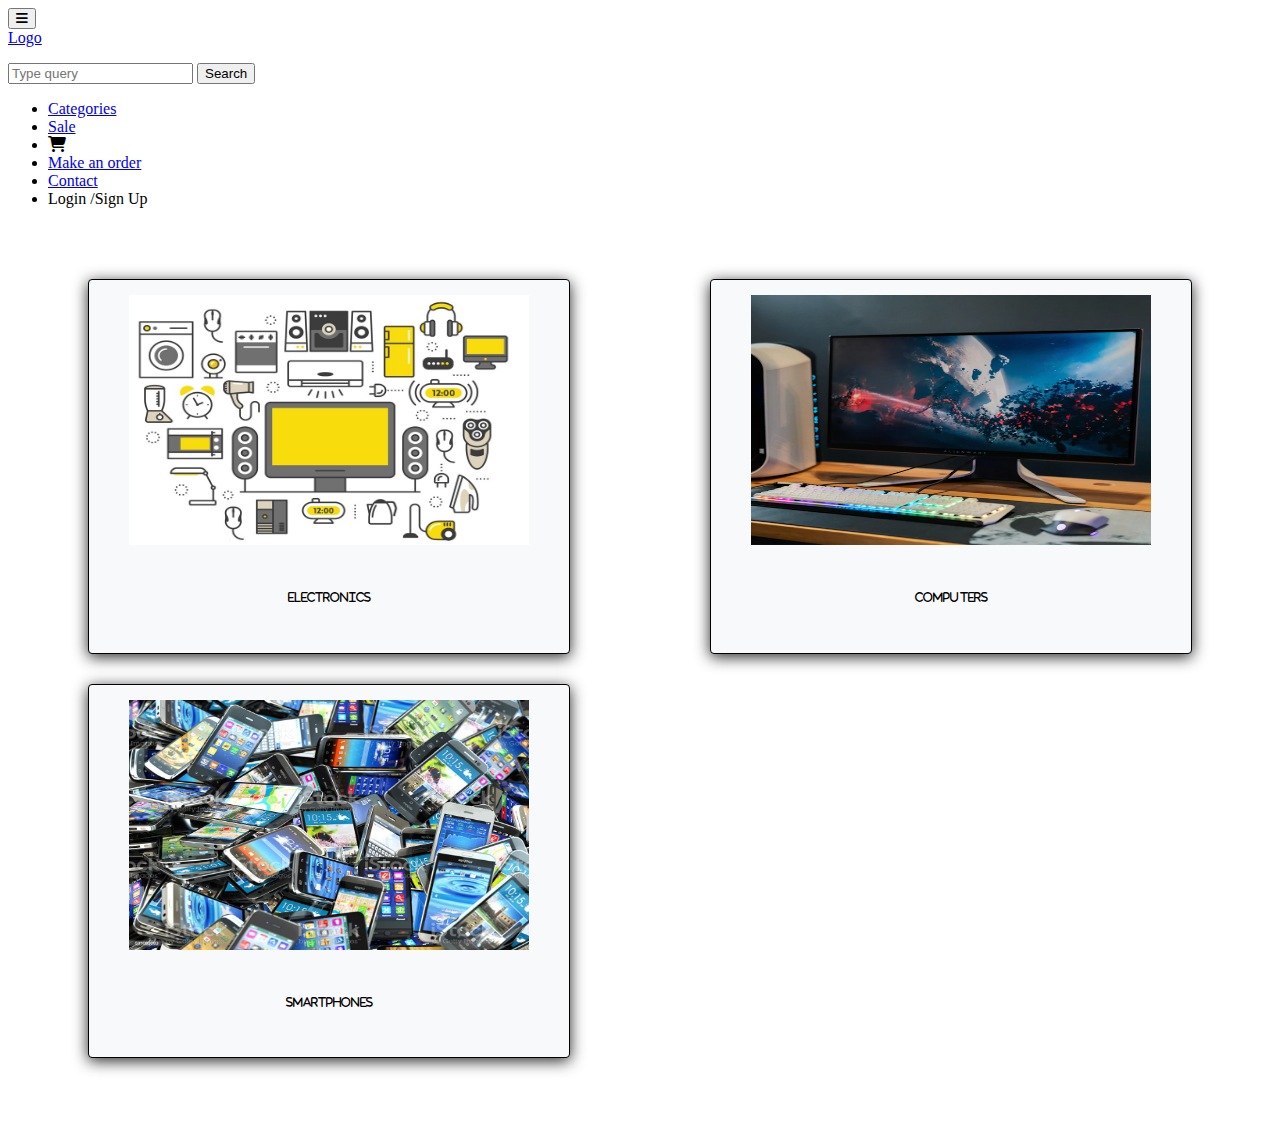
==== src/index.html @ 5a2c8e57 "Categories section in home page" ====
<!DOCTYPE html>
<html lang="en">

<head>
    <meta charset="UTF-8">
    <meta http-equiv="X-UA-Compatible" content="IE=edge">
    <meta name="viewport" content="width=device-width, initial-scale=1.0">
    <link rel="stylesheet" href="style.css">
    <link href="https://cdn.jsdelivr.net/npm/bootstrap@5.0.2/dist/css/bootstrap.min.css" rel="stylesheet"
        integrity="sha384-EVSTQN3/azprG1Anm3QDgpJLIm9Nao0Yz1ztcQTwFspd3yD65VohhpuuCOmLASjC" crossorigin="anonymous">
    <link rel="stylesheet" href="https://cdnjs.cloudflare.com/ajax/libs/font-awesome/6.1.1/css/all.min.css" />
    <title>Document</title>

</head>

<body>
    <div class="container-fluid mb-5">
        <section id="navbar"></section>

        <section id="categories" class="section-categories">
            <div class="categories-box">
                <img src="./images/categories/Electronics.jpg" alt="">
                <h6>Electronics</h6>
            </div>

            <div class="categories-box">
                <img src="./images/categories/Computers.png" alt="">
                <h6>Computers</h6>
            </div>

            <div class="categories-box">
                <img src="./images/categories/Smartphones.jpg" alt="">
                <h6>Smartphones</h6>
            </div>

        </section>

    </div>

    <script src="./script.js"></script>
    <script src="https://cdn.jsdelivr.net/npm/bootstrap@5.0.2/dist/js/bootstrap.bundle.min.js"
        integrity="sha384-MrcW6ZMFYlzcLA8Nl+NtUVF0sA7MsXsP1UyJoMp4YLEuNSfAP+JcXn/tWtIaxVXM"
        crossorigin="anonymous"></script>
</body>

</html>
---- src/style.css ----
/*Categories*/

.section-categories {
    padding: 40px 80px;
    font-family: 'Font Awesome 6 Free';
}

#categories {
    display: flex;
    align-items: center;
    justify-content: space-between;
    flex-wrap: wrap;
}

#categories .categories-box {
    width: 450px;
    text-align: center;
    padding: 15px 15px;
    box-shadow: rgb(39, 39, 39) 0px 3px 15px;
    border: 1px solid black;
    border-radius: 4px;
    margin: 15px 0;

    background-color: rgb(248 249 250);;
}

#categories .categories-box:hover {
    box-shadow: rgb(29, 29, 29) 0px 3px 50px;
}

#categories .categories-box h6 {
    display: block;
    padding: 10px 8px 10px 8px;
    line-height: 1;
    border-radius: 2px;
    color: rgb(0, 0, 0);

}

#categories img {
    top: 0;
    left: 0;
    margin-bottom: 10px;
    height: 250px;
    width: 400px;
}


/*----------------------------------------------------*/
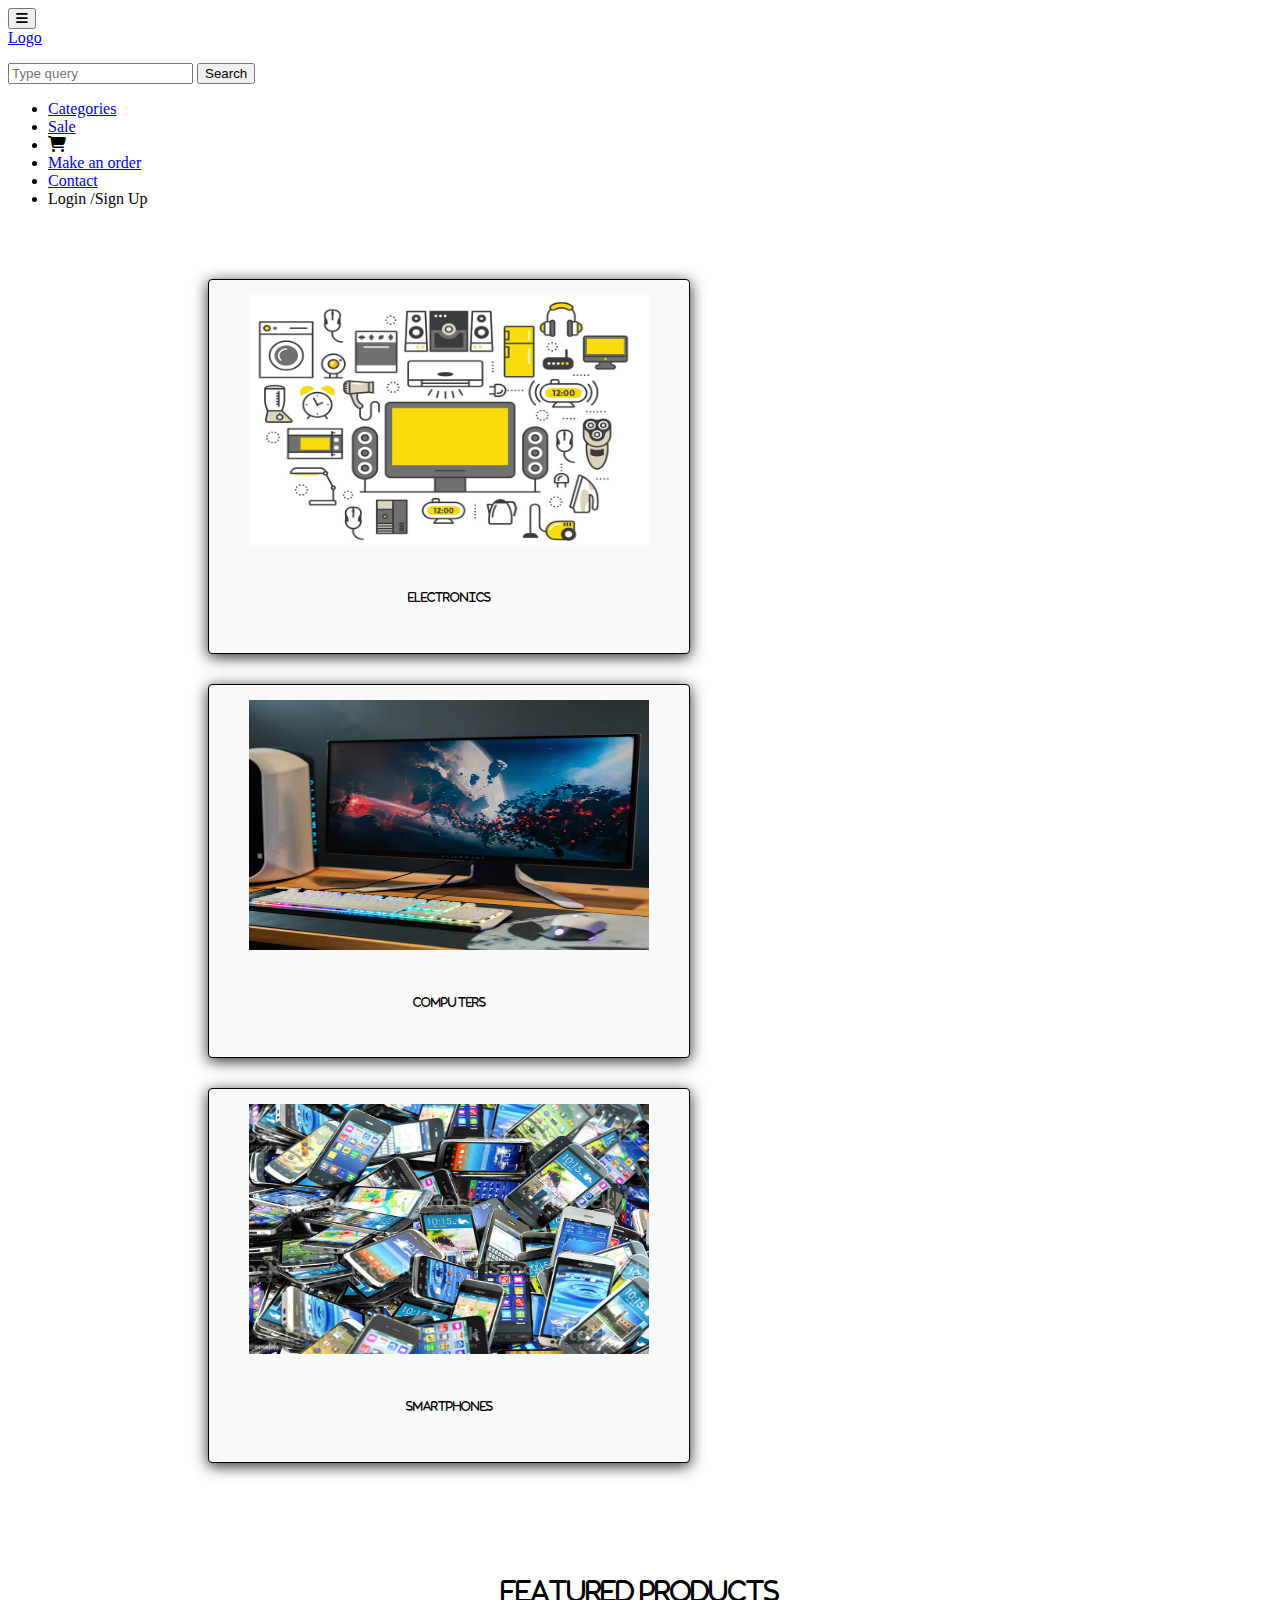
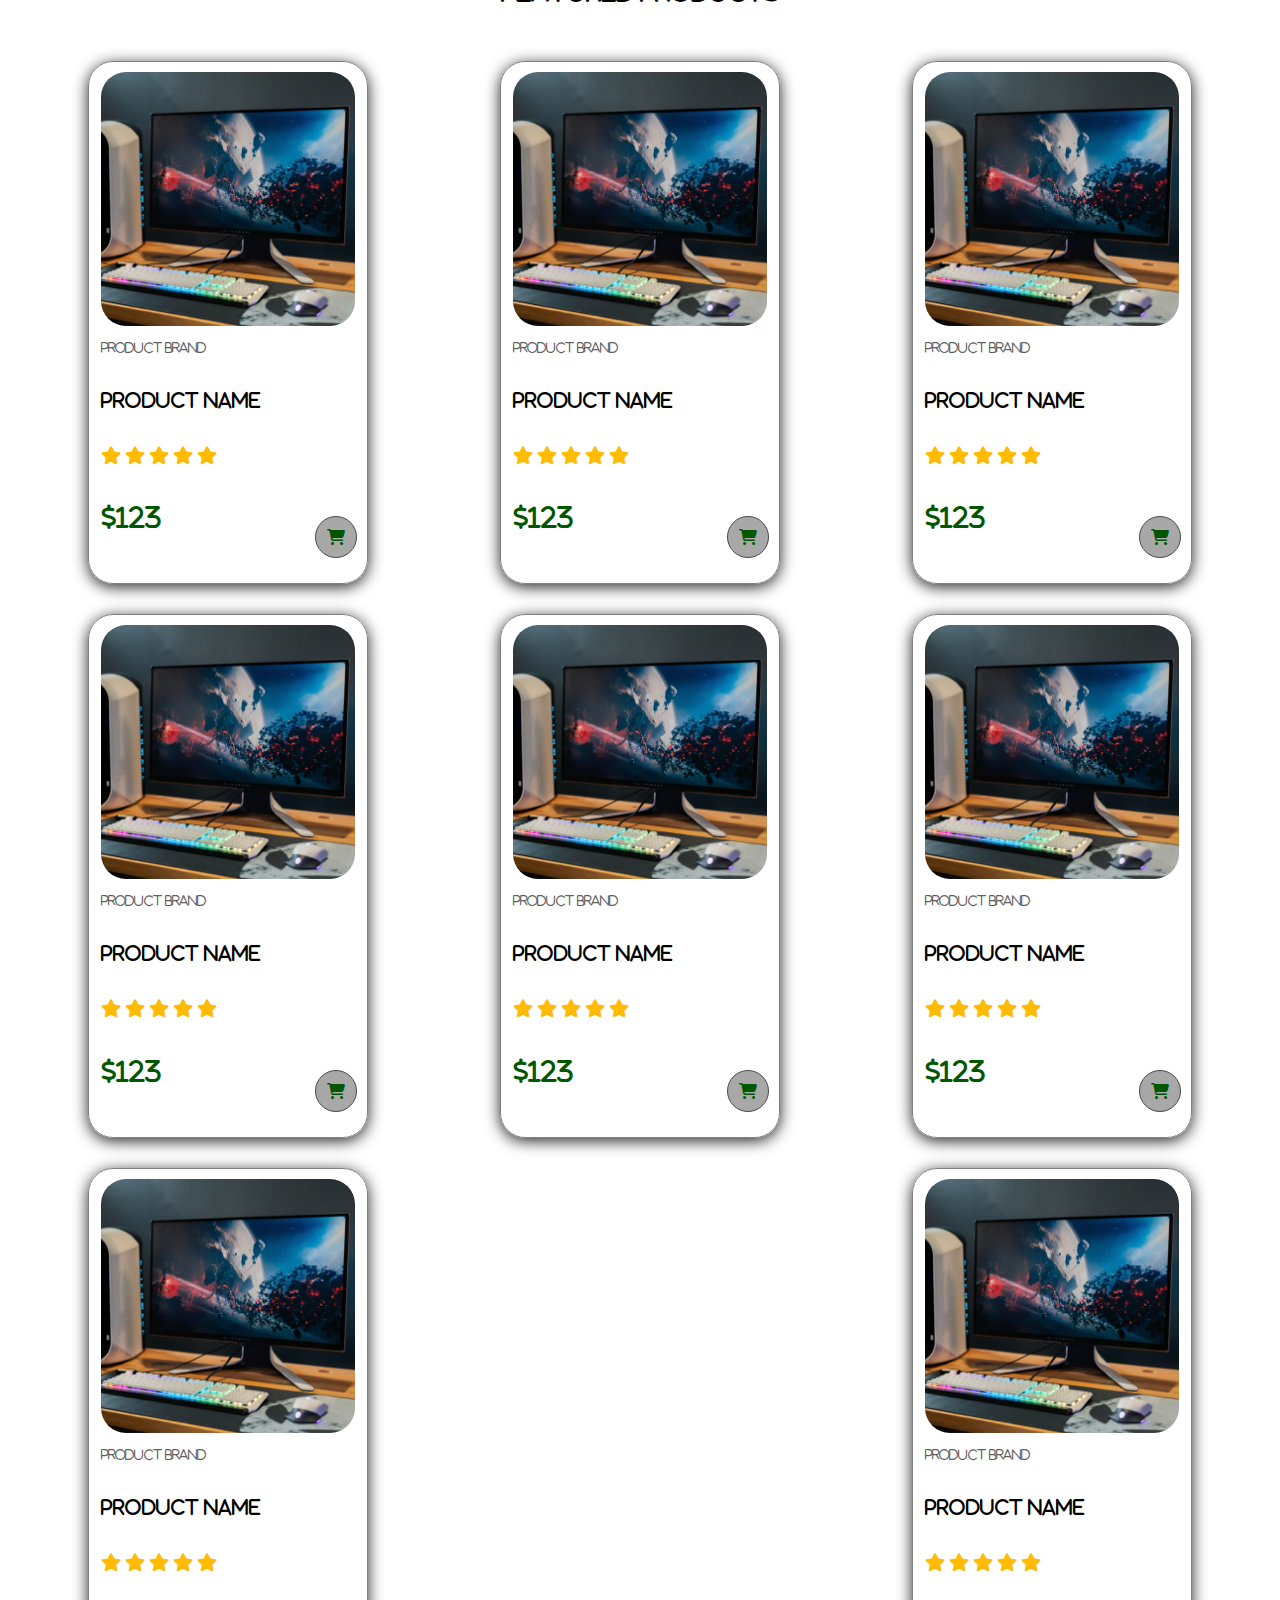
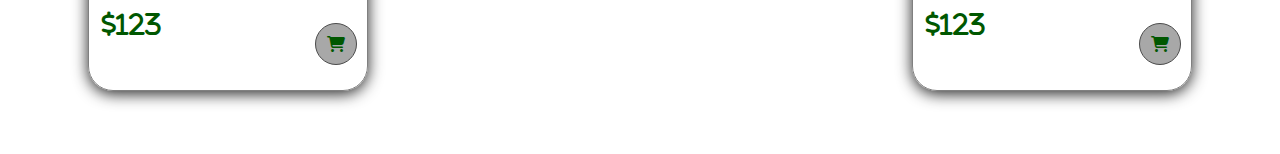
==== commit 23eaeafa: "Featured products" ====
--- a/src/index.html
+++ b/src/index.html
@@ -1,46 +1,192 @@
 <!DOCTYPE html>
 <html lang="en">
+  <head>
+    <meta charset="UTF-8" />
+    <meta http-equiv="X-UA-Compatible" content="IE=edge" />
+    <meta name="viewport" content="width=device-width, initial-scale=1.0" />
+    <link rel="stylesheet" href="style.css" />
+    <link
+      href="https://cdn.jsdelivr.net/npm/bootstrap@5.0.2/dist/css/bootstrap.min.css"
+      rel="stylesheet"
+      integrity="sha384-EVSTQN3/azprG1Anm3QDgpJLIm9Nao0Yz1ztcQTwFspd3yD65VohhpuuCOmLASjC"
+      crossorigin="anonymous"
+    />
+    <link
+      rel="stylesheet"
+      href="https://cdnjs.cloudflare.com/ajax/libs/font-awesome/6.1.1/css/all.min.css"
+    />
+    <title>Document</title>
+  </head>
 
-<head>
-    <meta charset="UTF-8">
-    <meta http-equiv="X-UA-Compatible" content="IE=edge">
-    <meta name="viewport" content="width=device-width, initial-scale=1.0">
-    <link rel="stylesheet" href="style.css">
-    <link href="https://cdn.jsdelivr.net/npm/bootstrap@5.0.2/dist/css/bootstrap.min.css" rel="stylesheet"
-        integrity="sha384-EVSTQN3/azprG1Anm3QDgpJLIm9Nao0Yz1ztcQTwFspd3yD65VohhpuuCOmLASjC" crossorigin="anonymous">
-    <link rel="stylesheet" href="https://cdnjs.cloudflare.com/ajax/libs/font-awesome/6.1.1/css/all.min.css" />
-    <title>Document</title>
+  <body>
+    <div class="container-fluid mb-5">
+      <section id="navbar"></section>
 
-</head>
+      <section id="categories" class="section-categories">
+        <div class="categories-box">
+          <img src="./images/categories/Electronics.jpg" alt="" />
+          <h6>Electronics</h6>
+        </div>
 
-<body>
-    <div class="container-fluid mb-5">
-        <section id="navbar"></section>
+        <div class="categories-box">
+          <img src="./images/categories/Computers.png" alt="" />
+          <h6>Computers</h6>
+        </div>
 
-        <section id="categories" class="section-categories">
-            <div class="categories-box">
-                <img src="./images/categories/Electronics.jpg" alt="">
-                <h6>Electronics</h6>
+        <div class="categories-box">
+          <img src="./images/categories/Smartphones.jpg" alt="" />
+          <h6>Smartphones</h6>
+        </div>
+      </section>
+
+      <section id="featured-products" class="section-featured-products">
+        <h2>Featured Products</h2>
+        <div class="products-container">
+          <div class="product">
+            <!-- temp image -->
+            <img src="./images/categories/Computers.png" alt="" />
+            <div class="description">
+              <span>Product brand</span>
+              <h5>Product name</h5>
+              <div class="star">
+                <i class="fas fa-star"></i>
+                <i class="fas fa-star"></i>
+                <i class="fas fa-star"></i>
+                <i class="fas fa-star"></i>
+                <i class="fas fa-star"></i>
+              </div>
+              <h4>$123</h4>
             </div>
-
-            <div class="categories-box">
-                <img src="./images/categories/Computers.png" alt="">
-                <h6>Computers</h6>
+            <a href="#"><i class="fas fa-shopping-cart cart1"></i></a>
+          </div>
+          <div class="product">
+            <!-- temp image -->
+            <img src="./images/categories/Computers.png" alt="" />
+            <div class="description">
+              <span>Product brand</span>
+              <h5>Product name</h5>
+              <div class="star">
+                <i class="fas fa-star"></i>
+                <i class="fas fa-star"></i>
+                <i class="fas fa-star"></i>
+                <i class="fas fa-star"></i>
+                <i class="fas fa-star"></i>
+              </div>
+              <h4>$123</h4>
             </div>
-
-            <div class="categories-box">
-                <img src="./images/categories/Smartphones.jpg" alt="">
-                <h6>Smartphones</h6>
+            <a href="#"><i class="fas fa-shopping-cart cart1"></i></a>
+          </div>
+          <div class="product">
+            <!-- temp image -->
+            <img src="./images/categories/Computers.png" alt="" />
+            <div class="description">
+              <span>Product brand</span>
+              <h5>Product name</h5>
+              <div class="star">
+                <i class="fas fa-star"></i>
+                <i class="fas fa-star"></i>
+                <i class="fas fa-star"></i>
+                <i class="fas fa-star"></i>
+                <i class="fas fa-star"></i>
+              </div>
+              <h4>$123</h4>
             </div>
-
-        </section>
-
+            <a href="#"><i class="fas fa-shopping-cart cart1"></i></a>
+          </div>
+          <div class="product">
+            <!-- temp image -->
+            <img src="./images/categories/Computers.png" alt="" />
+            <div class="description">
+              <span>Product brand</span>
+              <h5>Product name</h5>
+              <div class="star">
+                <i class="fas fa-star"></i>
+                <i class="fas fa-star"></i>
+                <i class="fas fa-star"></i>
+                <i class="fas fa-star"></i>
+                <i class="fas fa-star"></i>
+              </div>
+              <h4>$123</h4>
+            </div>
+            <a href="#"><i class="fas fa-shopping-cart cart1"></i></a>
+          </div>
+          <div class="product">
+            <!-- temp image -->
+            <img src="./images/categories/Computers.png" alt="" />
+            <div class="description">
+              <span>Product brand</span>
+              <h5>Product name</h5>
+              <div class="star">
+                <i class="fas fa-star"></i>
+                <i class="fas fa-star"></i>
+                <i class="fas fa-star"></i>
+                <i class="fas fa-star"></i>
+                <i class="fas fa-star"></i>
+              </div>
+              <h4>$123</h4>
+            </div>
+            <a href="#"><i class="fas fa-shopping-cart cart1"></i></a>
+          </div>
+          <div class="product">
+            <!-- temp image -->
+            <img src="./images/categories/Computers.png" alt="" />
+            <div class="description">
+              <span>Product brand</span>
+              <h5>Product name</h5>
+              <div class="star">
+                <i class="fas fa-star"></i>
+                <i class="fas fa-star"></i>
+                <i class="fas fa-star"></i>
+                <i class="fas fa-star"></i>
+                <i class="fas fa-star"></i>
+              </div>
+              <h4>$123</h4>
+            </div>
+            <a href="#"><i class="fas fa-shopping-cart cart1"></i></a>
+          </div>
+          <div class="product">
+            <!-- temp image -->
+            <img src="./images/categories/Computers.png" alt="" />
+            <div class="description">
+              <span>Product brand</span>
+              <h5>Product name</h5>
+              <div class="star">
+                <i class="fas fa-star"></i>
+                <i class="fas fa-star"></i>
+                <i class="fas fa-star"></i>
+                <i class="fas fa-star"></i>
+                <i class="fas fa-star"></i>
+              </div>
+              <h4>$123</h4>
+            </div>
+            <a href="#"><i class="fas fa-shopping-cart cart1"></i></a>
+          </div>
+          <div class="product">
+            <!-- temp image -->
+            <img src="./images/categories/Computers.png" alt="" />
+            <div class="description">
+              <span>Product brand</span>
+              <h5>Product name</h5>
+              <div class="star">
+                <i class="fas fa-star"></i>
+                <i class="fas fa-star"></i>
+                <i class="fas fa-star"></i>
+                <i class="fas fa-star"></i>
+                <i class="fas fa-star"></i>
+              </div>
+              <h4>$123</h4>
+            </div>
+            <a href="#"><i class="fas fa-shopping-cart cart1"></i></a>
+          </div>
+        </div>
+      </section>
     </div>
 
     <script src="./script.js"></script>
-    <script src="https://cdn.jsdelivr.net/npm/bootstrap@5.0.2/dist/js/bootstrap.bundle.min.js"
-        integrity="sha384-MrcW6ZMFYlzcLA8Nl+NtUVF0sA7MsXsP1UyJoMp4YLEuNSfAP+JcXn/tWtIaxVXM"
-        crossorigin="anonymous"></script>
-</body>
-
-</html>+    <script
+      src="https://cdn.jsdelivr.net/npm/bootstrap@5.0.2/dist/js/bootstrap.bundle.min.js"
+      integrity="sha384-MrcW6ZMFYlzcLA8Nl+NtUVF0sA7MsXsP1UyJoMp4YLEuNSfAP+JcXn/tWtIaxVXM"
+      crossorigin="anonymous"
+    ></script>
+  </body>
+</html>
--- a/src/style.css
+++ b/src/style.css
@@ -1,49 +1,134 @@
 /*Categories*/
 
 .section-categories {
-    padding: 40px 80px;
-    font-family: 'Font Awesome 6 Free';
+  padding: 40px 200px;
+  font-family: "Font Awesome 6 Free";
 }
 
 #categories {
-    display: flex;
-    align-items: center;
-    justify-content: space-between;
-    flex-wrap: wrap;
+  display: flex;
+  align-items: center;
+  justify-content: space-between;
+  flex-wrap: wrap;
 }
 
 #categories .categories-box {
-    width: 450px;
-    text-align: center;
-    padding: 15px 15px;
-    box-shadow: rgb(39, 39, 39) 0px 3px 15px;
-    border: 1px solid black;
-    border-radius: 4px;
-    margin: 15px 0;
-
-    background-color: rgb(248 249 250);;
+  width: 450px;
+  text-align: center;
+  padding: 15px 15px;
+  box-shadow: rgb(39, 39, 39) 0px 3px 15px;
+  border: 1px solid black;
+  border-radius: 4px;
+  margin: 15px 0;
+  cursor: pointer;
+  background-color: rgb(248 249 250);
 }
 
 #categories .categories-box:hover {
-    box-shadow: rgb(29, 29, 29) 0px 3px 50px;
+  box-shadow: rgb(29, 29, 29) 0px 3px 50px;
 }
 
 #categories .categories-box h6 {
-    display: block;
-    padding: 10px 8px 10px 8px;
-    line-height: 1;
-    border-radius: 2px;
-    color: rgb(0, 0, 0);
+  display: block;
+  padding: 10px 8px 10px 8px;
+  line-height: 1;
+  border-radius: 2px;
+  color: rgb(0, 0, 0);
+}
+
+#categories img {
+  top: 0;
+  left: 0;
+  margin-bottom: 10px;
+  height: 250px;
+  width: 400px;
+}
+
+/*----------------------------------------------------*/
+
+/*Featured Products*/
+
+#featured-products {
+  text-align: center;
+}
+
+#featured-products .products-container{
+    display: flex;
+    justify-content: space-between;
+    flex-wrap: wrap;
+    padding-top: 20px;
 
 }
 
-#categories img {
-    top: 0;
-    left: 0;
-    margin-bottom: 10px;
-    height: 250px;
-    width: 400px;
+#featured-products .product {
+  width: 23%;
+  min-width: 250px;
+  padding: 10px 12px;
+  border: 1px solid gray;
+  border-radius: 25px;
+  cursor: pointer;
+  box-shadow: rgb(39, 39, 39) 0px 3px 15px;
+  margin: 15px 0;
+  transition: 0.4s ease;
+  position: relative;
 }
 
+#featured-products .product:hover {
+  box-shadow: rgb(29, 29, 29) 0px 3px 50px;
+}
 
-/*----------------------------------------------------*/+#featured-products .product img {
+  width: 100%;
+  border-radius: 25px;
+}
+
+#featured-products .product .description {
+  text-align: start;
+  padding: 10px 0;
+}
+
+#featured-products .product .description span {
+  padding-top: 5px;
+  color: rgb(95, 95, 95);
+  font-size: 12px;
+}
+
+#featured-products .product .description h5 {
+  padding-top: 5px;
+  color: rgb(0, 0, 0);
+  font-size: 18px;
+}
+
+#featured-products .product .description i {
+  padding-top: 5px;
+  color: rgb(255, 187, 0);
+  font-size: 18px;
+}
+
+#featured-products .product .description h4 {
+  padding-top: 5px;
+  color: rgb(0, 87, 0);
+  font-size: 25px;
+  font-weight: 900;
+  width: 50%;
+}
+
+#featured-products .product .cart1 {
+  width: 40px;
+  height: 40px;
+  line-height: 40px;
+  border-radius: 50px;
+  background-color: #a8a8a8;
+  color: rgb(0, 87, 0);
+  border: 1px solid #4b4b4b;
+  position: absolute;
+  bottom: 25px;
+  right: 10px;
+}
+
+.section-featured-products {
+  padding: 40px 80px;
+  font-family: "Font Awesome 6 Free";
+}
+
+/*----------------------------------------------------*/
